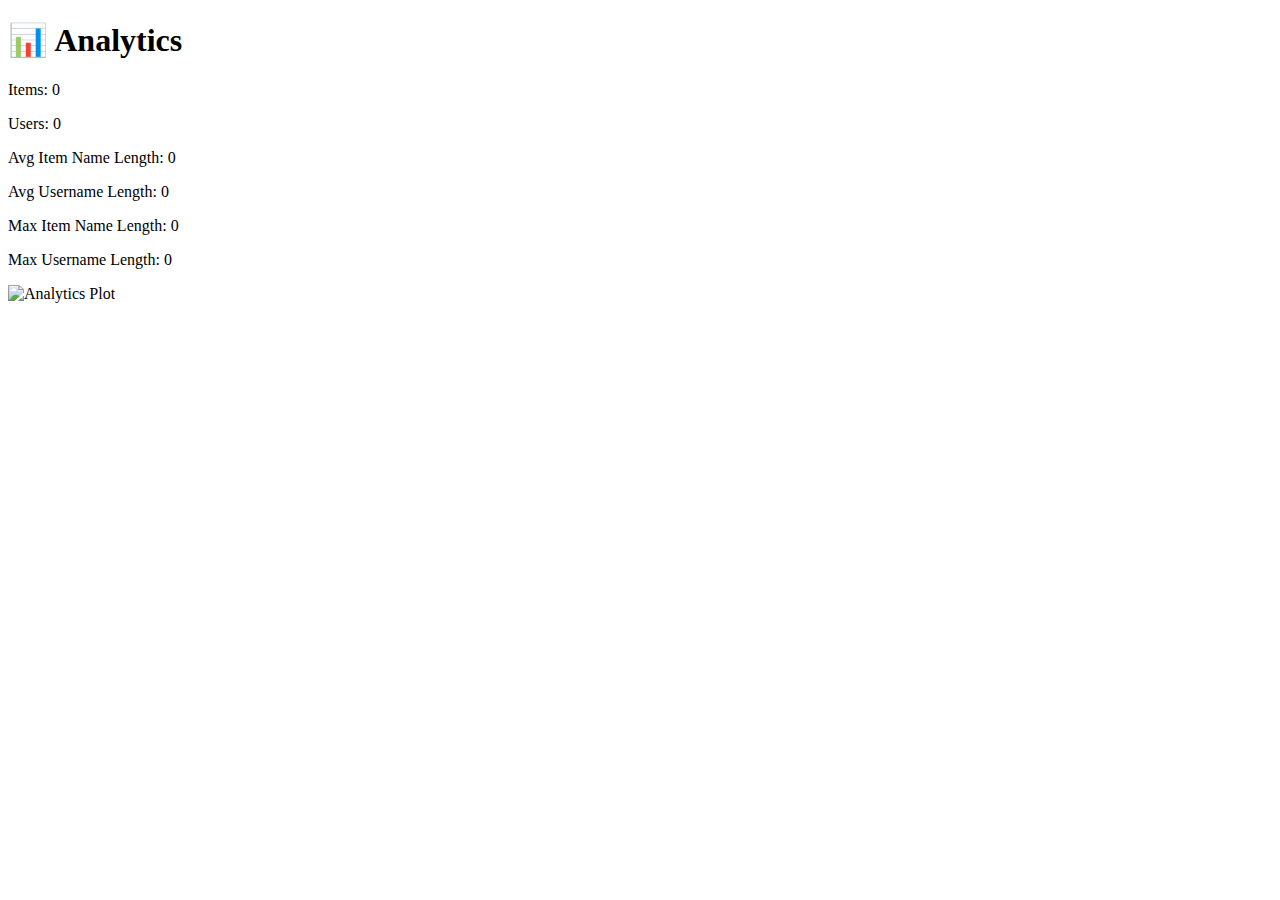
==== frontend/analytics.html @ 7e4e61da "added all the files" ====
<!DOCTYPE html>
<html lang="en">
<head>
  <meta charset="UTF-8" />
  <title>Analytics</title>
  <link rel="stylesheet" href="style.css" />
</head>
<body>
  <div class="container">
    <!-- Did I GPT this code???-->
    <h1>📊 Analytics</h1>
    <div id="stats">
      <p>Items: <span id="itemCount">0</span></p>
      <p>Users: <span id="userCount">0</span></p>
      <p>Avg Item Name Length: <span id="avgItemName">0</span></p>
      <p>Avg Username Length: <span id="avgUserName">0</span></p>
      <p>Max Item Name Length: <span id="maxItemName">0</span></p>
      <p>Max Username Length: <span id="maxUserName">0</span></p>
    </div>
    <img id="plot" src="" alt="Analytics Plot" style="max-width: 100%;" />
  </div>

  <script src="scripts/analytics.js"></script>
</body>
</html>
---- frontend/style.css ----
Aah I was too lazy to implement this
You can do it
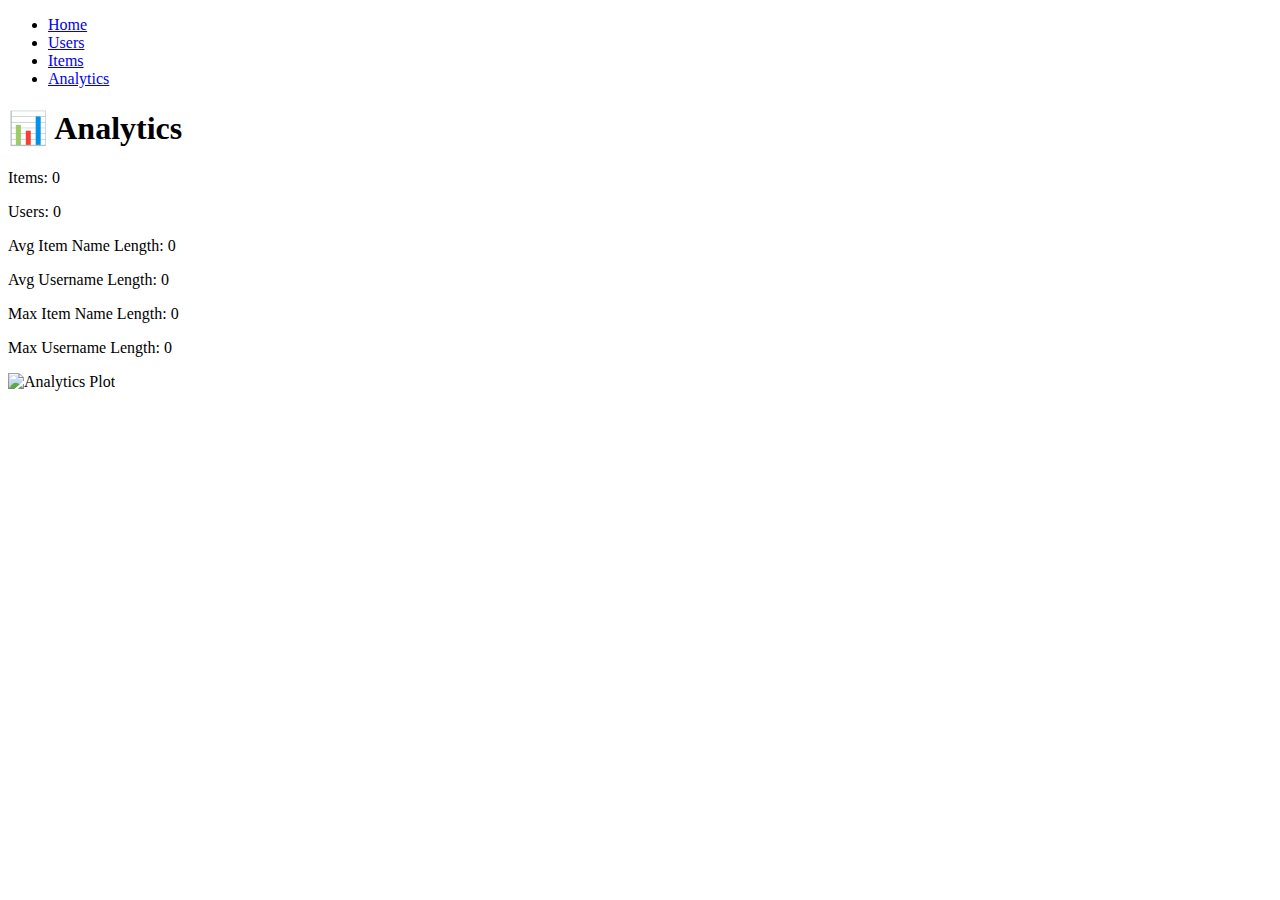
==== commit 8ef6ffc9: "fixed added missing navigation menu to analytics.html" ====
--- a/frontend/analytics.html
+++ b/frontend/analytics.html
@@ -1,25 +1,33 @@
-<!DOCTYPE html>
-<html lang="en">
-<head>
-  <meta charset="UTF-8" />
-  <title>Analytics</title>
-  <link rel="stylesheet" href="style.css" />
-</head>
-<body>
-  <div class="container">
-    <!-- Did I GPT this code???-->
-    <h1>📊 Analytics</h1>
-    <div id="stats">
-      <p>Items: <span id="itemCount">0</span></p>
-      <p>Users: <span id="userCount">0</span></p>
-      <p>Avg Item Name Length: <span id="avgItemName">0</span></p>
-      <p>Avg Username Length: <span id="avgUserName">0</span></p>
-      <p>Max Item Name Length: <span id="maxItemName">0</span></p>
-      <p>Max Username Length: <span id="maxUserName">0</span></p>
-    </div>
-    <img id="plot" src="" alt="Analytics Plot" style="max-width: 100%;" />
-  </div>
-
-  <script src="scripts/analytics.js"></script>
-</body>
+<!DOCTYPE html>
+<html lang="en">
+<head>
+  <meta charset="UTF-8" />
+  <title>Analytics</title>
+  <link rel="stylesheet" href="style.css" />
+</head>
+<body>
+  <div class="container">
+    <nav class="navbar">
+      <ul>
+        <li><a href="index.html">Home</a></li>
+        <li><a href="users.html">Users</a></li>
+        <li><a href="items.html">Items</a></li>
+        <li><a href="analytics.html" class="active">Analytics</a></li>
+      </ul>
+    </nav>
+    <!-- Did I GPT this code???-->
+    <h1>📊 Analytics</h1>
+    <div id="stats">
+      <p>Items: <span id="itemCount">0</span></p>
+      <p>Users: <span id="userCount">0</span></p>
+      <p>Avg Item Name Length: <span id="avgItemName">0</span></p>
+      <p>Avg Username Length: <span id="avgUserName">0</span></p>
+      <p>Max Item Name Length: <span id="maxItemName">0</span></p>
+      <p>Max Username Length: <span id="maxUserName">0</span></p>
+    </div>
+    <img id="plot" src="" alt="Analytics Plot" style="max-width: 100%;" />
+  </div>
+
+  <script src="scripts/analytics.js"></script>
+</body>
 </html>--- a/frontend/style.css
+++ b/frontend/style.css
@@ -1,2 +1,2 @@
-Aah I was too lazy to implement this
+Aah I was too lazy to implement this
 You can do it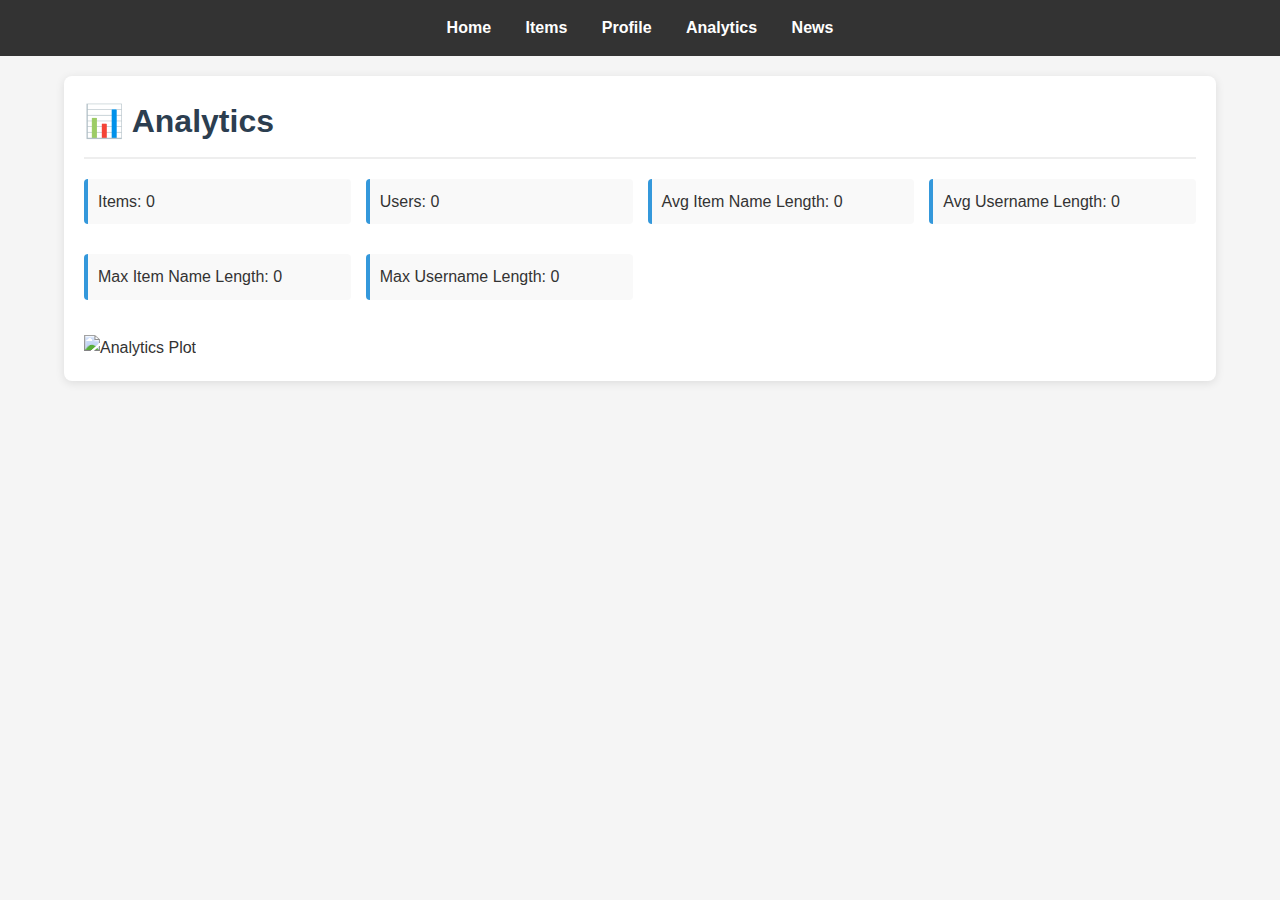
==== commit e1764787: "Added Report.md file to mention all the bugs found by the team members, as well as fixed a minor err" ====
--- a/frontend/analytics.html
+++ b/frontend/analytics.html
@@ -6,15 +6,14 @@
   <link rel="stylesheet" href="style.css" />
 </head>
 <body>
+  <nav>
+    <a href="index.html">Home</a>
+    <a href="items.html">Items</a>
+    <a href="profile.html">Profile</a>
+    <a href="analytics.html">Analytics</a>
+    <a href="news.html">News</a>
+  </nav>
   <div class="container">
-    <nav class="navbar">
-      <ul>
-        <li><a href="index.html">Home</a></li>
-        <li><a href="users.html">Users</a></li>
-        <li><a href="items.html">Items</a></li>
-        <li><a href="analytics.html" class="active">Analytics</a></li>
-      </ul>
-    </nav>
     <!-- Did I GPT this code???-->
     <h1>📊 Analytics</h1>
     <div id="stats">
--- a/frontend/style.css
+++ b/frontend/style.css
@@ -1,2 +1,192 @@
-Aah I was too lazy to implement this
-You can do it+/* General Styling */
+* {
+    margin: 0;
+    padding: 0;
+    box-sizing: border-box;
+    font-family: 'Arial', sans-serif;
+  }
+  
+  body {
+    background-color: #f5f5f5;
+    color: #333;
+    line-height: 1.6;
+  }
+  
+  .container {
+    width: 90%;
+    max-width: 1200px;
+    margin: 20px auto;
+    padding: 20px;
+    background-color: #fff;
+    border-radius: 8px;
+    box-shadow: 0 2px 10px rgba(0, 0, 0, 0.1);
+  }
+  
+  /* Navigation */
+  nav {
+    background-color: #333;
+    padding: 15px 0;
+    text-align: center;
+  }
+  
+  nav a {
+    color: #fff;
+    text-decoration: none;
+    margin: 0 15px;
+    font-weight: bold;
+    transition: color 0.3s;
+  }
+  
+  nav a:hover {
+    color: #f0db4f;
+  }
+  
+  /* Typography */
+  h1 {
+    color: #2c3e50;
+    margin-bottom: 20px;
+    padding-bottom: 10px;
+    border-bottom: 2px solid #eee;
+  }
+  
+  p {
+    margin-bottom: 15px;
+  }
+  
+  /* Forms */
+  form {
+    margin: 20px 0;
+  }
+  
+  input[type="text"], 
+  input[type="password"], 
+  textarea, 
+  select {
+    width: 100%;
+    padding: 10px;
+    margin-bottom: 15px;
+    border: 1px solid #ddd;
+    border-radius: 4px;
+  }
+  
+  button, 
+  input[type="submit"] {
+    background-color: #3498db;
+    color: white;
+    border: none;
+    padding: 10px 20px;
+    cursor: pointer;
+    border-radius: 4px;
+    transition: background-color 0.3s;
+  }
+  
+  button:hover, 
+  input[type="submit"]:hover {
+    background-color: #2980b9;
+  }
+  
+  /* Lists */
+  ul {
+    list-style-position: inside;
+    margin: 15px 0;
+  }
+  
+  li {
+    padding: 10px;
+    border-bottom: 1px solid #eee;
+  }
+  
+  li:last-child {
+    border-bottom: none;
+  }
+  
+  /* Radio buttons */
+  label {
+    display: block;
+    margin: 10px 0;
+    cursor: pointer;
+  }
+  
+  /* News items */
+  .news-item {
+    padding: 15px;
+    margin-bottom: 15px;
+    border: 1px solid #eee;
+    border-radius: 4px;
+    background-color: #fff;
+  }
+  
+  .news-item h3 {
+    margin-bottom: 10px;
+  }
+  
+  .news-item a {
+    color: #3498db;
+    text-decoration: none;
+  }
+  
+  .news-item a:hover {
+    text-decoration: underline;
+  }
+  
+  /* Scrollable areas */
+  .news-scrollable, 
+  .attempt-scrollable {
+    max-height: 500px;
+    overflow-y: auto;
+    padding: 10px;
+    border: 1px solid #eee;
+    border-radius: 4px;
+    margin: 15px 0;
+  }
+  
+  /* Quiz specific */
+  .hidden {
+    display: none;
+  }
+  
+  #feedback {
+    padding: 10px;
+    margin: 10px 0;
+    border-radius: 4px;
+  }
+  
+  /* Analytics */
+  #stats {
+    display: grid;
+    grid-template-columns: repeat(auto-fill, minmax(250px, 1fr));
+    gap: 15px;
+    margin-bottom: 20px;
+  }
+  
+  #stats p {
+    padding: 10px;
+    background-color: #f9f9f9;
+    border-radius: 4px;
+    border-left: 4px solid #3498db;
+  }
+  
+  /* Loading indicator */
+  #loading {
+    text-align: center;
+    padding: 20px;
+    font-style: italic;
+    color: #777;
+  }
+  
+  /* Responsive design */
+  @media (max-width: 768px) {
+    .container {
+      width: 95%;
+      padding: 15px;
+    }
+    
+    nav a {
+      display: block;
+      margin: 5px 0;
+    }
+    
+    #stats {
+      grid-template-columns: 1fr;
+    }
+  }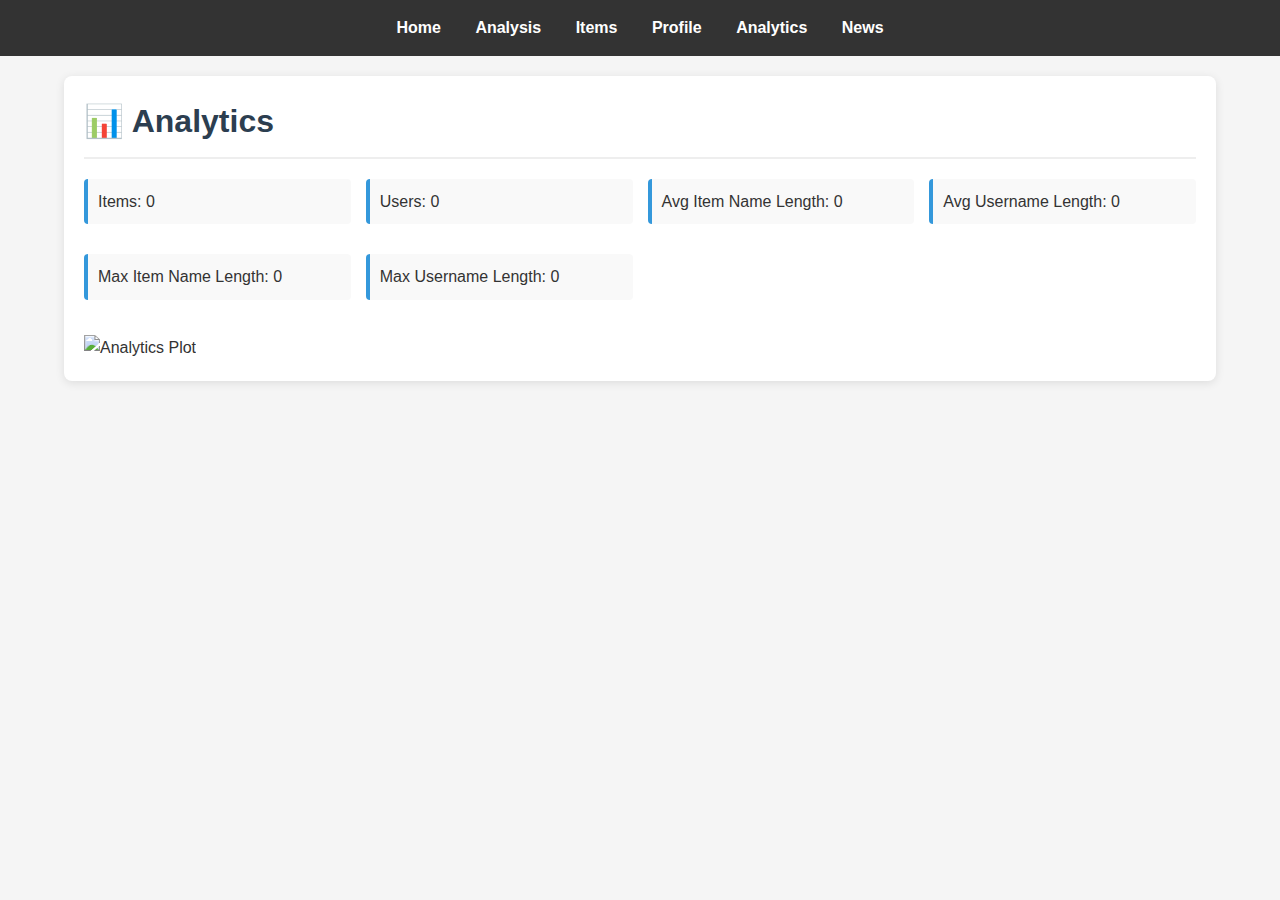
==== commit 9c13a552: "in analytics.html Akshat added analysis webpage link" ====
--- a/frontend/analytics.html
+++ b/frontend/analytics.html
@@ -8,6 +8,7 @@
 <body>
   <nav>
     <a href="index.html">Home</a>
+    <a href="analytics.html"> Analysis</a> <!--Akshat addee analytics link-->
     <a href="items.html">Items</a>
     <a href="profile.html">Profile</a>
     <a href="analytics.html">Analytics</a>
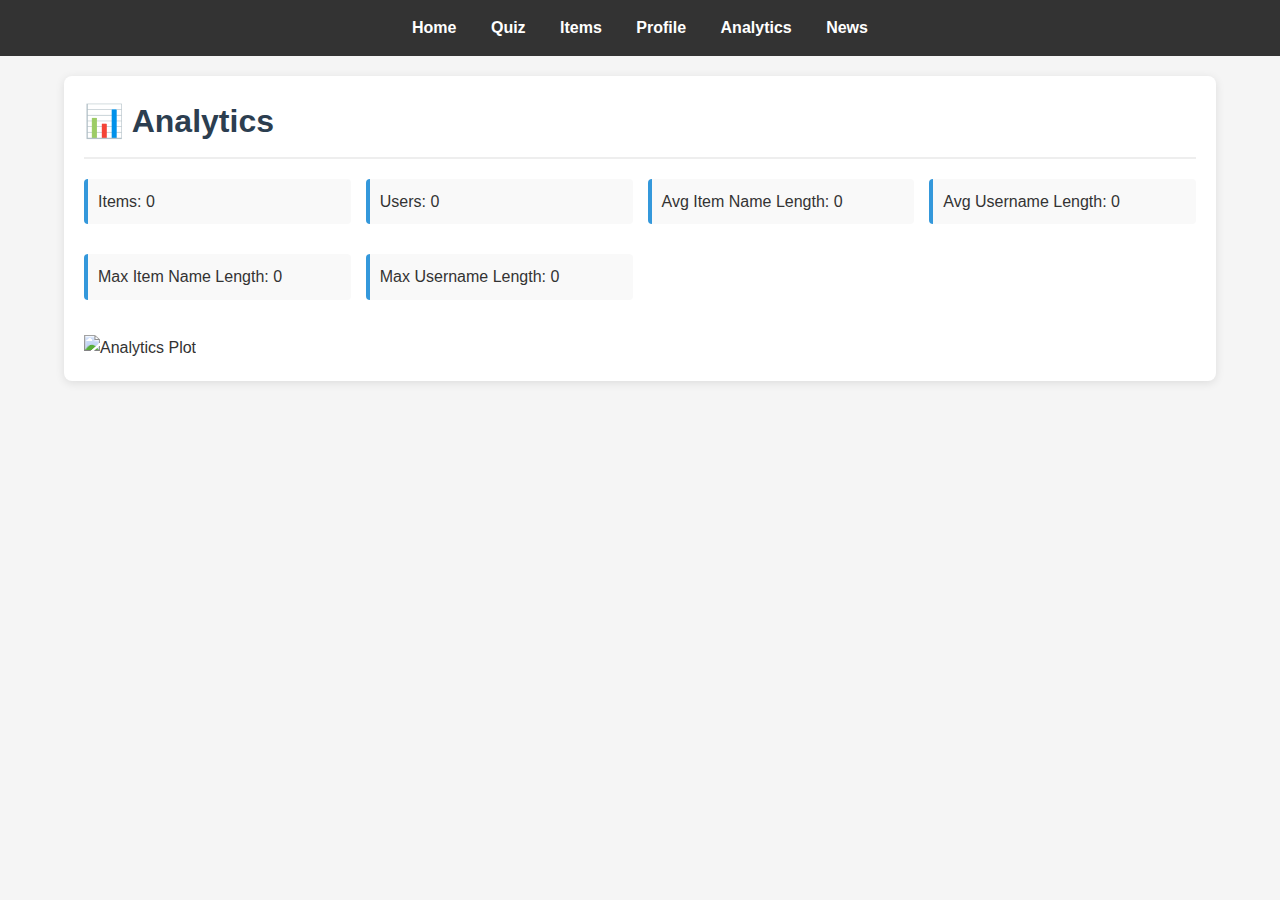
==== commit 98e5164c: "mistake solved by Akshat, two analysis link in analytics webpage, added quiz link as well" ====
--- a/frontend/analytics.html
+++ b/frontend/analytics.html
@@ -8,7 +8,7 @@
 <body>
   <nav>
     <a href="index.html">Home</a>
-    <a href="analytics.html"> Analysis</a> <!--Akshat addee analytics link-->
+    <a href="quiz.html"> Quiz</a> <!--Akshat addee quiz link-->
     <a href="items.html">Items</a>
     <a href="profile.html">Profile</a>
     <a href="analytics.html">Analytics</a>
